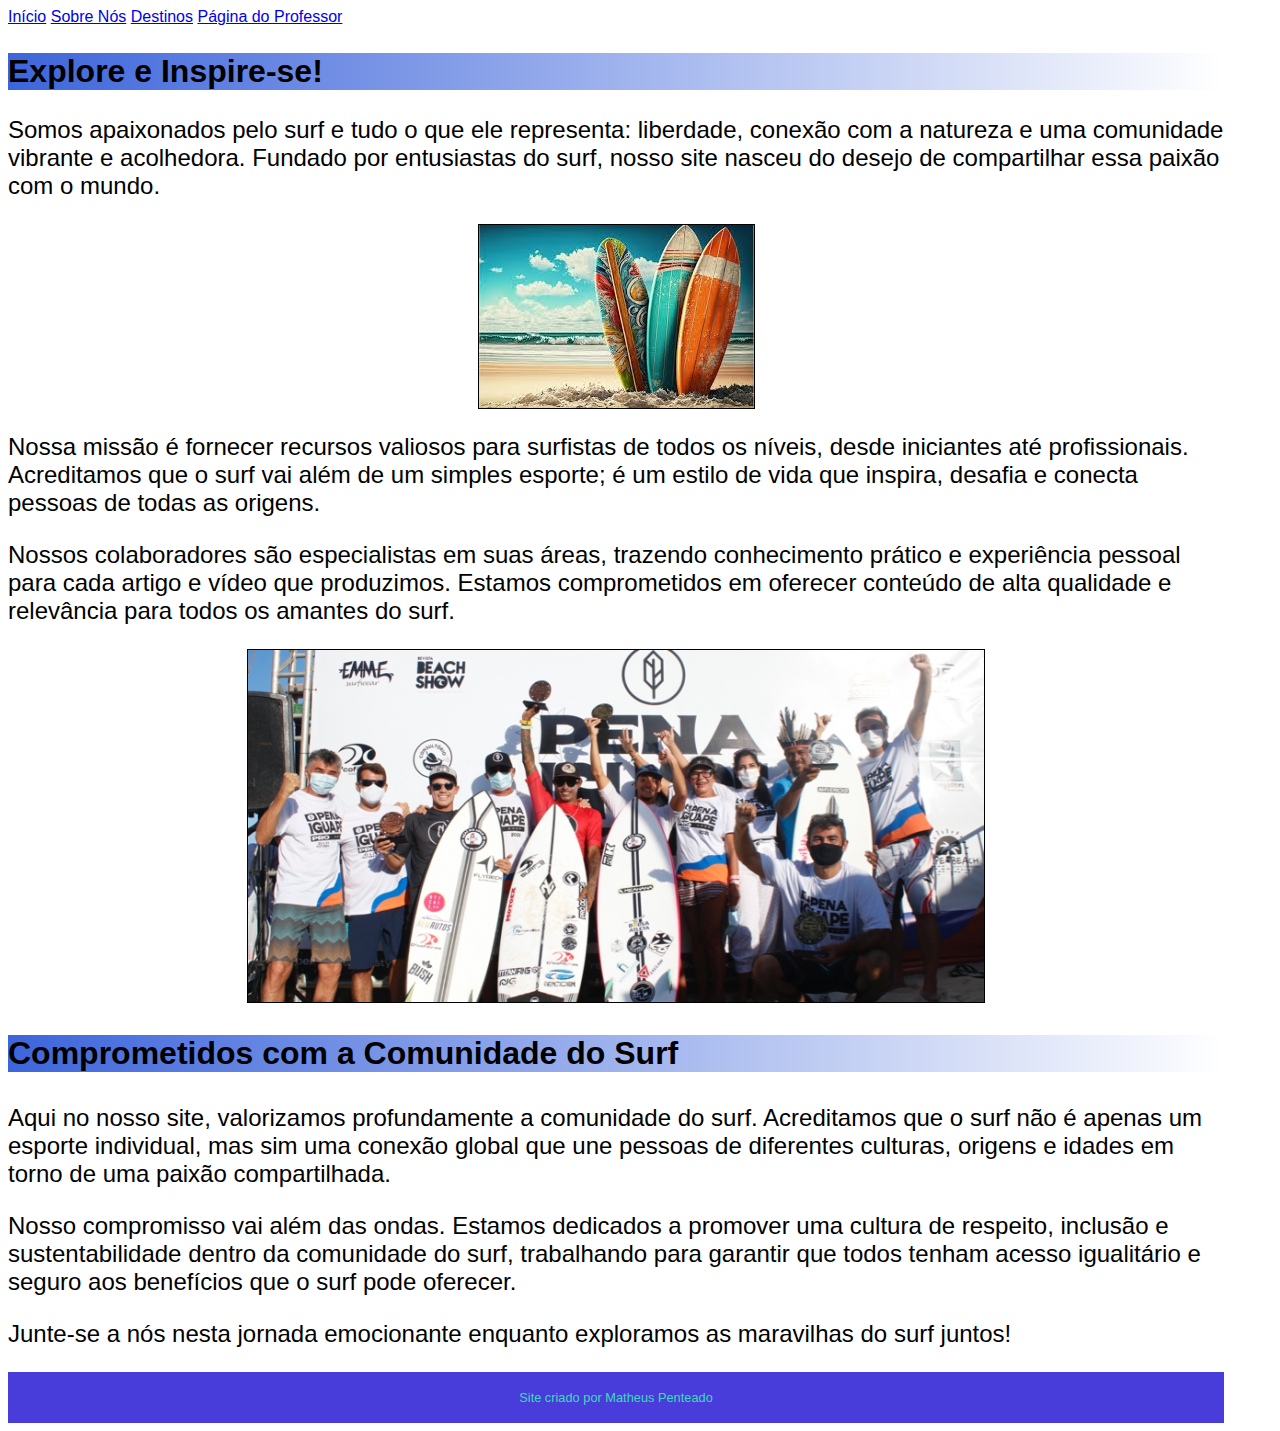
==== pagina02.html @ 884c77ac "A" ====
<!DOCTYPE html>
<html lang="pt-br">
<head>
    <meta charset="UTF-8">
    <meta name="viewport" content="width=device-width, initial-scale=1.0">
    <title>Mundo do Surf</title>
    <link rel="stylesheet" href="estilo/style.css">
    <link rel="shortcut icon" href="imagens/favicon.ico" type="image/x-icon">
    <style>
        .p2 {
        display: block;      
        margin: auto;
        }

    .p3 {
        display: block;      
        margin: auto;  
    }
    </style>
</head>
<!-- Google tag (gtag.js) -->
<script async src="https://www.googletagmanager.com/gtag/js?id=G-D386B12MT5"></script>
<script>
  window.dataLayer = window.dataLayer || [];
  function gtag(){dataLayer.push(arguments);}
  gtag('js', new Date());

  gtag('config', 'G-D386B12MT5');
</script>
<body>
    <nav> 
        <a href="index.html">Início</a>
        <a href="pagina02.html">Sobre Nós</a>
        <a href="pagina03.html">Destinos</a>
        <a href="professor.html">Página do  Professor</a> 
        </nav> 
        
    <header>
        <h2 class="titulo">
            <strong>Explore e Inspire-se!</strong>
        </h2>

    </header>   
    <main>
        <p>Somos apaixonados pelo surf e tudo o que ele representa: liberdade, conexão com a natureza e uma comunidade vibrante e acolhedora. Fundado por entusiastas do surf, nosso site nasceu do desejo de compartilhar essa paixão com o mundo.</p>

        <img class="p2" src="imagens/paisagem-surf.png" alt="pranchas-na-praia-com-bela-vista-para-o-mar-e-ceu-azul">

        <p>Nossa missão é fornecer recursos valiosos para surfistas de todos os níveis, desde iniciantes até profissionais. Acreditamos que o surf vai além de um simples esporte; é um estilo de vida que inspira, desafia e conecta pessoas de todas as origens.</p>

        <p>Nossos colaboradores são especialistas em suas áreas, trazendo conhecimento prático e experiência pessoal para cada artigo e vídeo que produzimos. Estamos comprometidos em oferecer conteúdo de alta qualidade e relevância para todos os amantes do surf.</p>

        <img class="p3" src="imagens/comprometimento-surf.png" alt="grupo-surfistas-comemorando">

        <h3 class="titulo">Comprometidos com a Comunidade do Surf</h2>

        <p>Aqui no nosso site, valorizamos profundamente a comunidade do surf. Acreditamos que o surf não é apenas um esporte individual, mas sim uma conexão global que une pessoas de diferentes culturas, origens e idades em torno de uma paixão compartilhada.</p>

        <p>Nosso compromisso vai além das ondas. Estamos dedicados a promover uma cultura de respeito, inclusão e sustentabilidade dentro da comunidade do surf, trabalhando para garantir que todos tenham acesso igualitário e seguro aos benefícios que o surf pode oferecer.</p>

        <p>Junte-se a nós nesta jornada emocionante enquanto exploramos as maravilhas do surf juntos!</p>
        
    </main>   
    <footer>
        <p>Site criado por Matheus Penteado</p>
    </footer>
</body>
</html>
---- estilo/style.css ----
@charset "UTF-8";

* {
    font-family: Arial, Helvetica, sans-serif;
}

body {
    width: 95vw;
}

:root {
    --cor0: #3DC9DB;
    --cor1: #3D65DB;
    --cor2: #3035361d;
    --cor3: #3DDBBA;
    --cor4: #483DDB;
    --cor5: #87B7DB;

    --fonte-padrao: Arial, Verdana, Helvetica, sans-serif;
    --fonte-destaque: 'Bebas Neue', 'cursive';
    --fonte-android: 'Android', 'cursive';
}

li {
    display: inline;
    margin-right: 10px;
}

li > a {
    text-decoration: none;
    color: var(--cor0);
}

li > a {
    color: var(--cor3);
    padding: 10px;
    border-radius: 5px;
    text-decoration: none;
    font-weight: bold;
    transition-duration: 0.5s;
}

li > a:hover {
    background-color: var(--cor2);
    color: var(--cor2);
}

main > p {
    font-size: 1.5em; 
    text-decoration: none;  
}

h1 {
    font-size: 2em;
}

h2, h3 {
    font-size: 2em;
}

.titulo {
    background-image: linear-gradient(to right, var(--cor1), transparent);
}

footer {
    background-color: var(--cor4);
    color: var(--cor3);
    text-align: center;
    font-size: 0.8em;
    padding: 5px;
    position: absolute 0px;
}

img {
    border: 1px solid black;
}

p > a:active{
    color: blue;
}

p > a:visited {
    color: green;
}

#column {
    column-count: 2;
    column-gap: 30px;
    font-size: 1.5em;
}
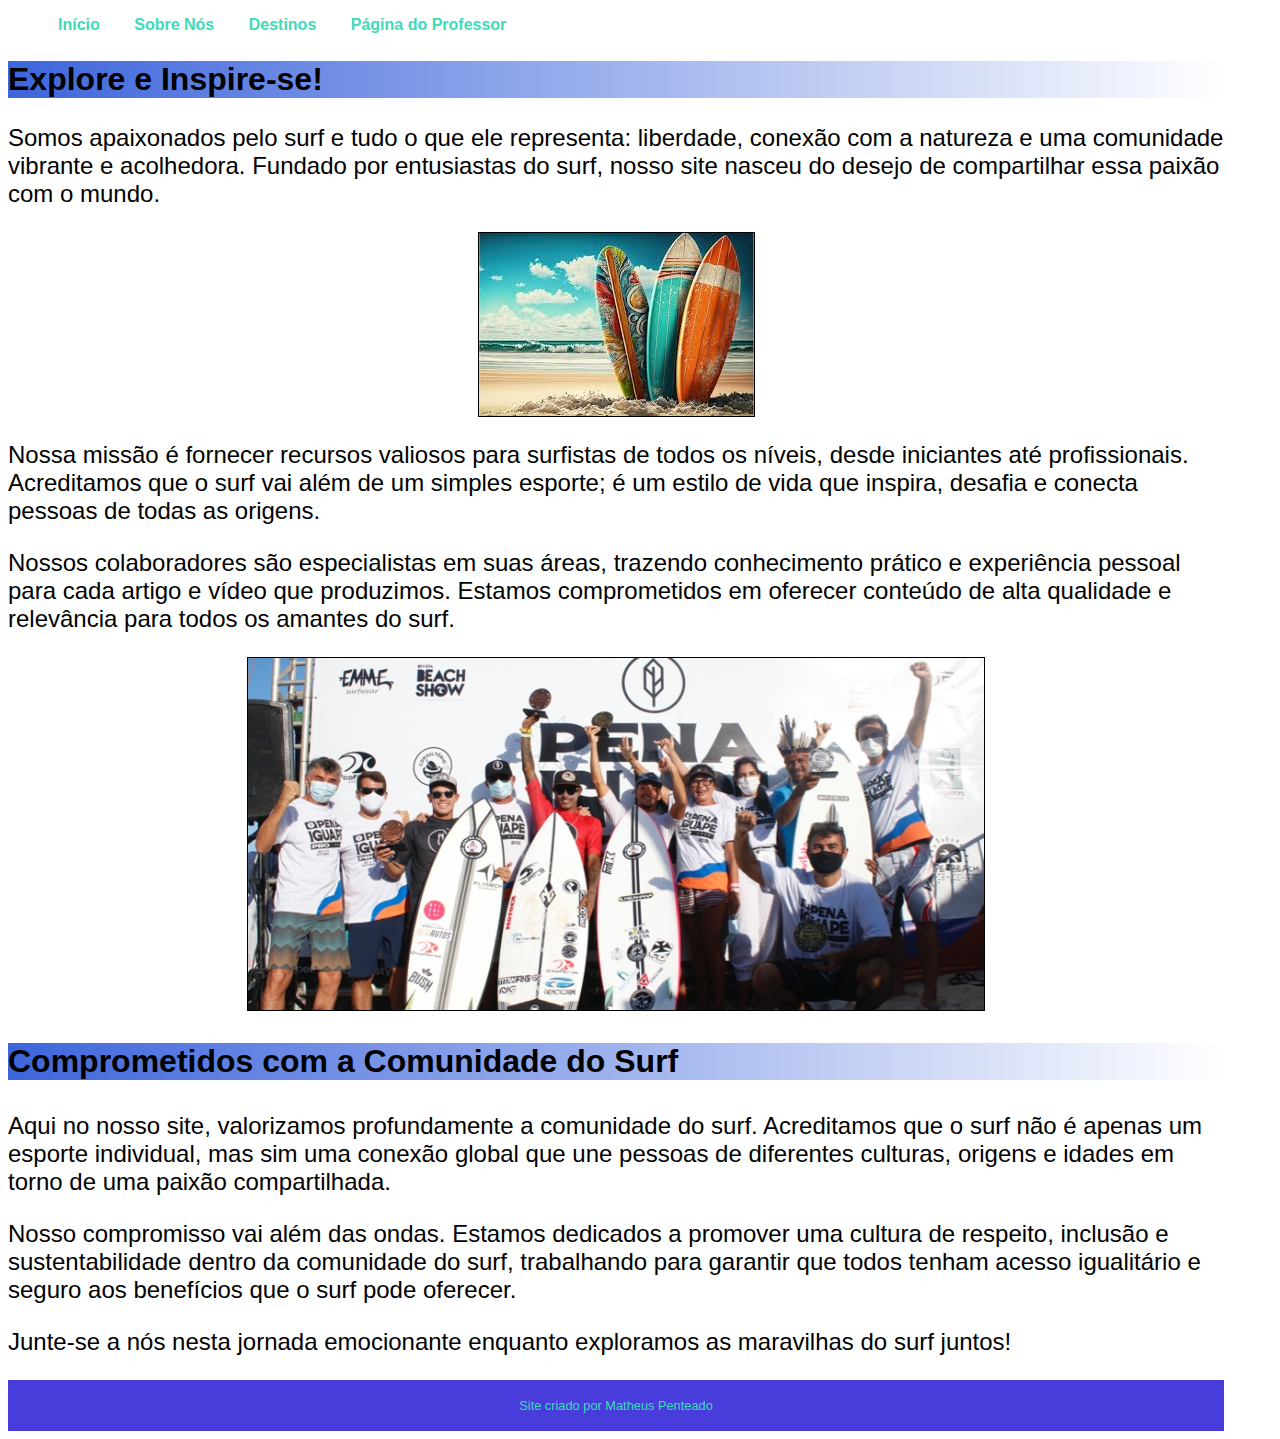
==== commit d6520f78: "atualização" ====
--- a/pagina02.html
+++ b/pagina02.html
@@ -28,12 +28,12 @@
   gtag('config', 'G-D386B12MT5');
 </script>
 <body>
-    <nav> 
-        <a href="index.html">Início</a>
-        <a href="pagina02.html">Sobre Nós</a>
-        <a href="pagina03.html">Destinos</a>
-        <a href="professor.html">Página do  Professor</a> 
-        </nav> 
+    <ul>
+        <li><a href="index.html">Início</a></li>
+        <li><a href="pagina02.html">Sobre Nós</a></li>
+        <li><a href="pagina03.html">Destinos</a></li>
+        <li><a href="professor.html">Página do Professor</a></li>
+    </ul> 
         
     <header>
         <h2 class="titulo">
